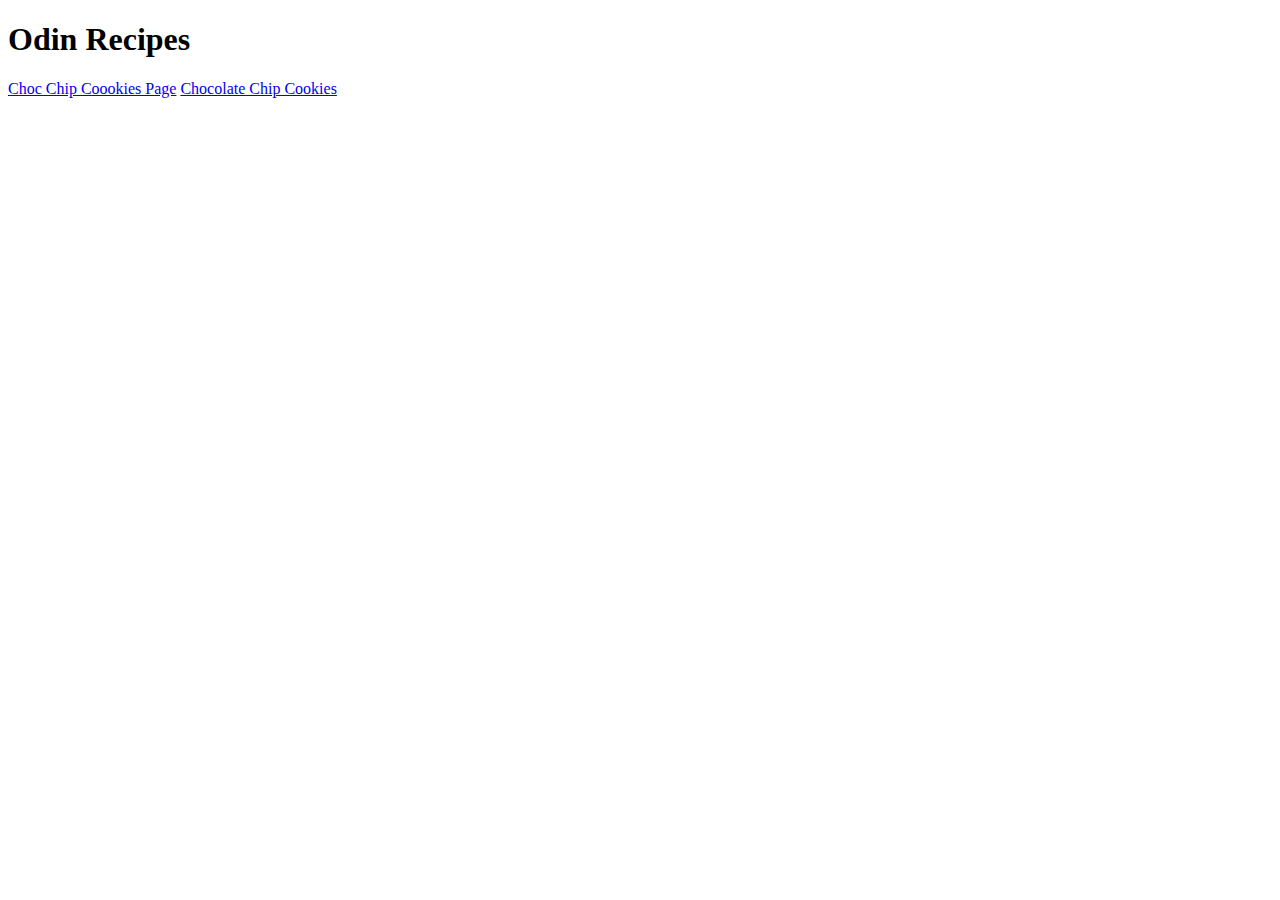
==== odin-recipes/index.html @ 90590501 "tasks" ====
<!DOCTYPE html>
<html>
    <head>
        <Title>Odin Recipes</Title>
        <meta charset="UTF-8"/>
    </head>
    <body>
        <h1> Odin Recipes</h1>
        <a href="recipes/chocolateChipCookies.html">Choc Chip Coookies Page</a>
        <a href="https://www.allrecipes.com/recipe/15480/the-right-choice-chocolate-chip-cookies/">Chocolate Chip Cookies</a>
    </body>
</html>
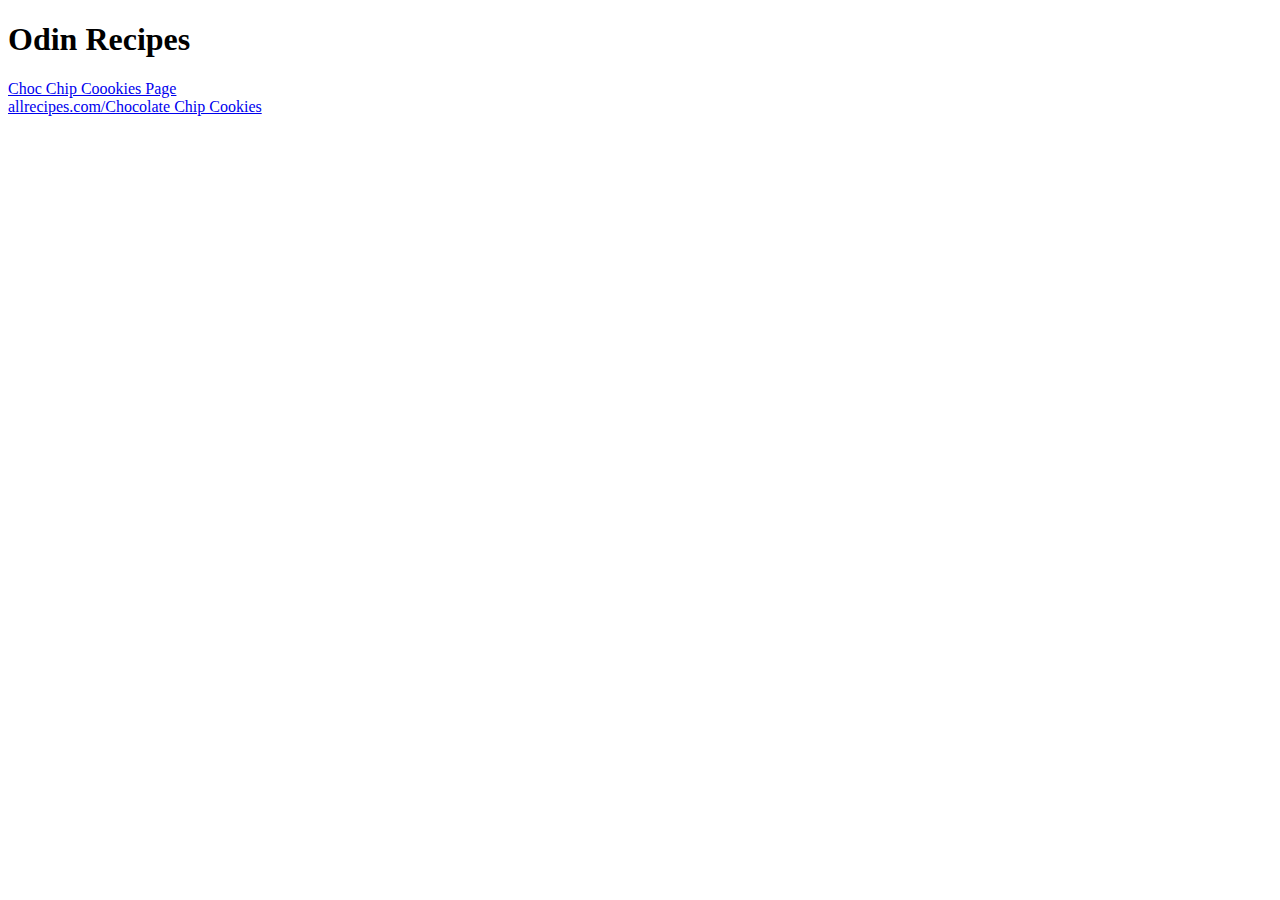
==== commit 139d21db: "Task 3" ====
--- a/odin-recipes/index.html
+++ b/odin-recipes/index.html
@@ -7,7 +7,8 @@
     <body>
         <h1> Odin Recipes</h1>
         <a href="recipes/chocolateChipCookies.html">Choc Chip Coookies Page</a>
-        <a href="https://www.allrecipes.com/recipe/15480/the-right-choice-chocolate-chip-cookies/">Chocolate Chip Cookies</a>
+        <br>
+        <a href="https://www.allrecipes.com/recipe/15480/the-right-choice-chocolate-chip-cookies/">allrecipes.com/Chocolate Chip Cookies </a>
     </body>
 </html>
 
